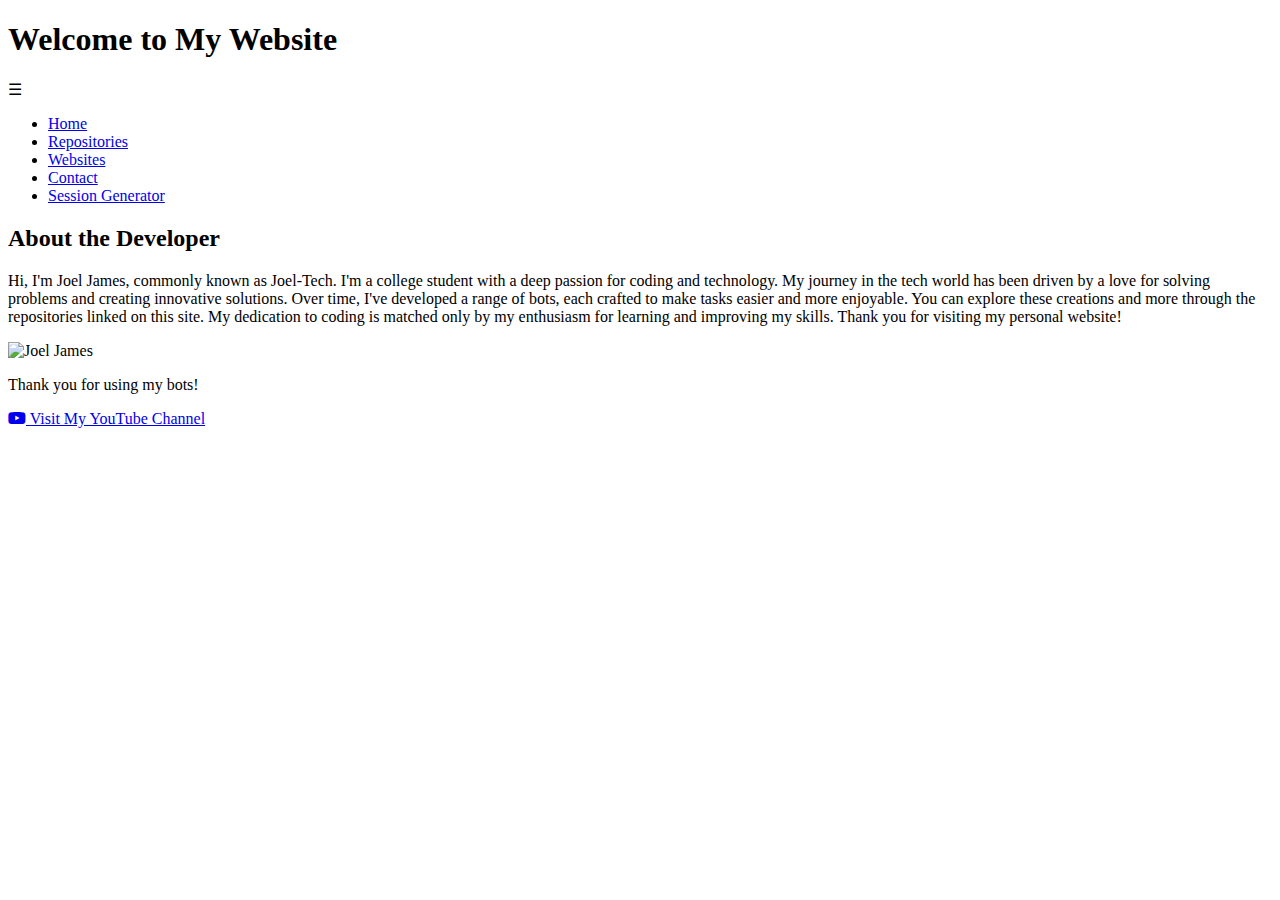
==== index.html @ bcd40783 "Joel" ====
<!DOCTYPE html>
<html lang="en">
<head>
    <meta charset="UTF-8">
    <meta name="viewport" content="width=device-width, initial-scale=1.0">
    <title>Home</title>
    <link rel="stylesheet" href="style.css">
    <link rel="stylesheet" href="https://cdnjs.cloudflare.com/ajax/libs/font-awesome/6.0.0-beta3/css/all.min.css">
</head>
<body>
    <header>
        <h1>Welcome to My Website</h1>
        <div class="menu-toggle" onclick="toggleMenu()">&#9776;</div>
        <nav id="menu" class="hidden">
            <ul>
                <li><a href="index.html">Home</a></li>
                <li><a href="repositories.html">Repositories</a></li>
                <li><a href="websites.html">Websites</a></li>
                <li><a href="contact.html">Contact</a></li>
                <li><a href="session-generator.html">Session Generator</a></li>
            </ul>
        </nav>
    </header>

    <section id="about">
        <h2>About the Developer</h2>
        <p>Hi, I'm Joel James, commonly known as Joel-Tech. I'm a college student with a deep passion for coding and technology. My journey in the tech world has been driven by a love for solving problems and creating innovative solutions. Over time, I've developed a range of bots, each crafted to make tasks easier and more enjoyable. You can explore these creations and more through the repositories linked on this site. My dedication to coding is matched only by my enthusiasm for learning and improving my skills. Thank you for visiting my personal website!</p>
        <!-- Add a profile photo if desired -->
        <img src="https://telegra.ph/file/dc33542966eba518085e5.jpg" alt="Joel James" class="profile-photo">
    </section>

    <footer>
        <p>Thank you for using my bots!</p>
        <a href="https://www.youtube.com/channel/YourChannelLink" class="button youtube-button" target="_blank">
            <i class="fab fa-youtube"></i> Visit My YouTube Channel
        </a>
    </footer>

    <script src="scripts.js"></script>
</body>
</html>
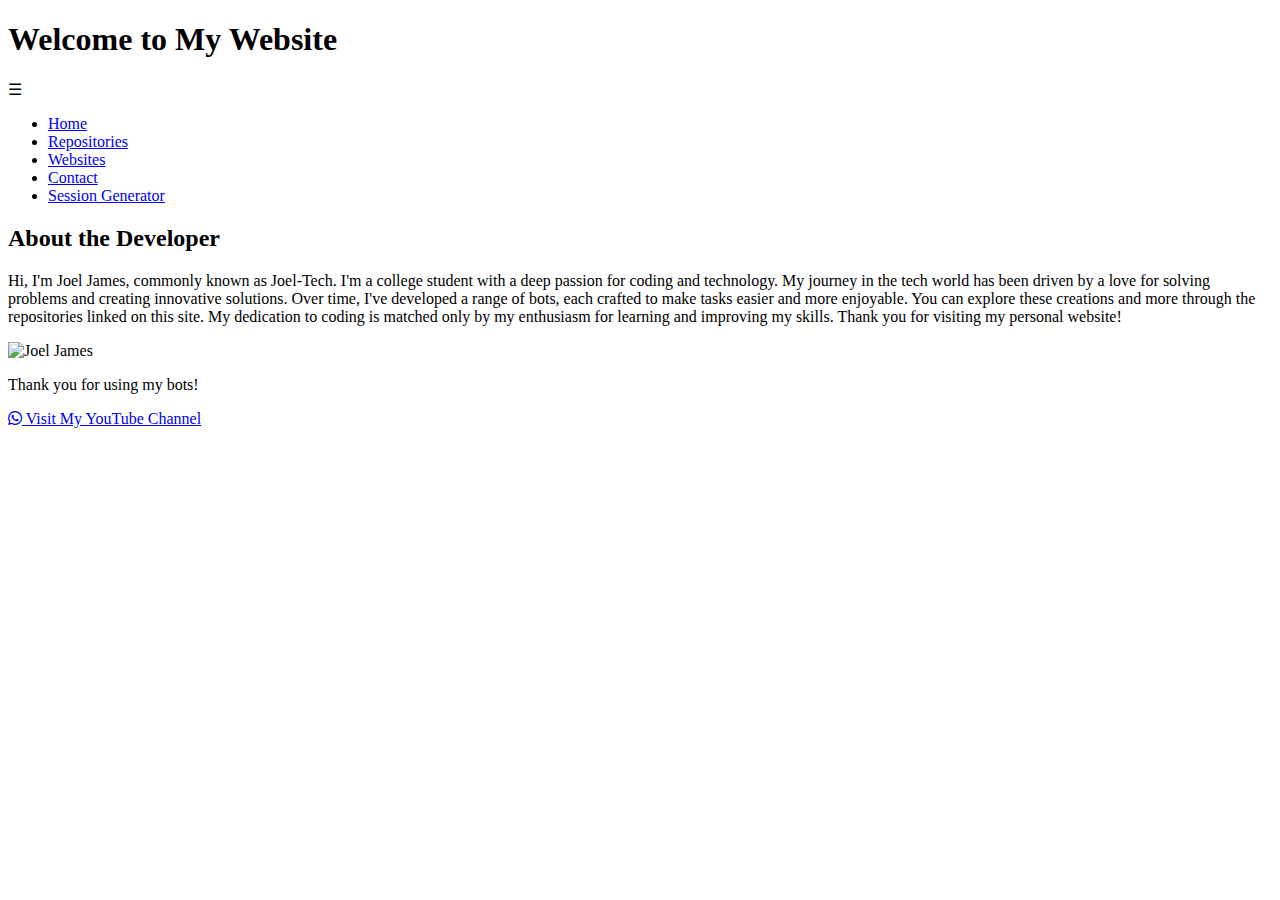
==== commit 45d9618f: "Joel" ====
--- a/index.html
+++ b/index.html
@@ -31,8 +31,8 @@
 
     <footer>
         <p>Thank you for using my bots!</p>
-        <a href="https://www.youtube.com/channel/YourChannelLink" class="button youtube-button" target="_blank">
-            <i class="fab fa-youtube"></i> Visit My YouTube Channel
+        <a href="https://whatsapp.com/channel/0029Vade9VgD38CPEnxfYF0M" class="button whatsapp-button" target="_blank">
+            <i class="fab fa-whatsapp"></i> Visit My YouTube Channel
         </a>
     </footer>
 
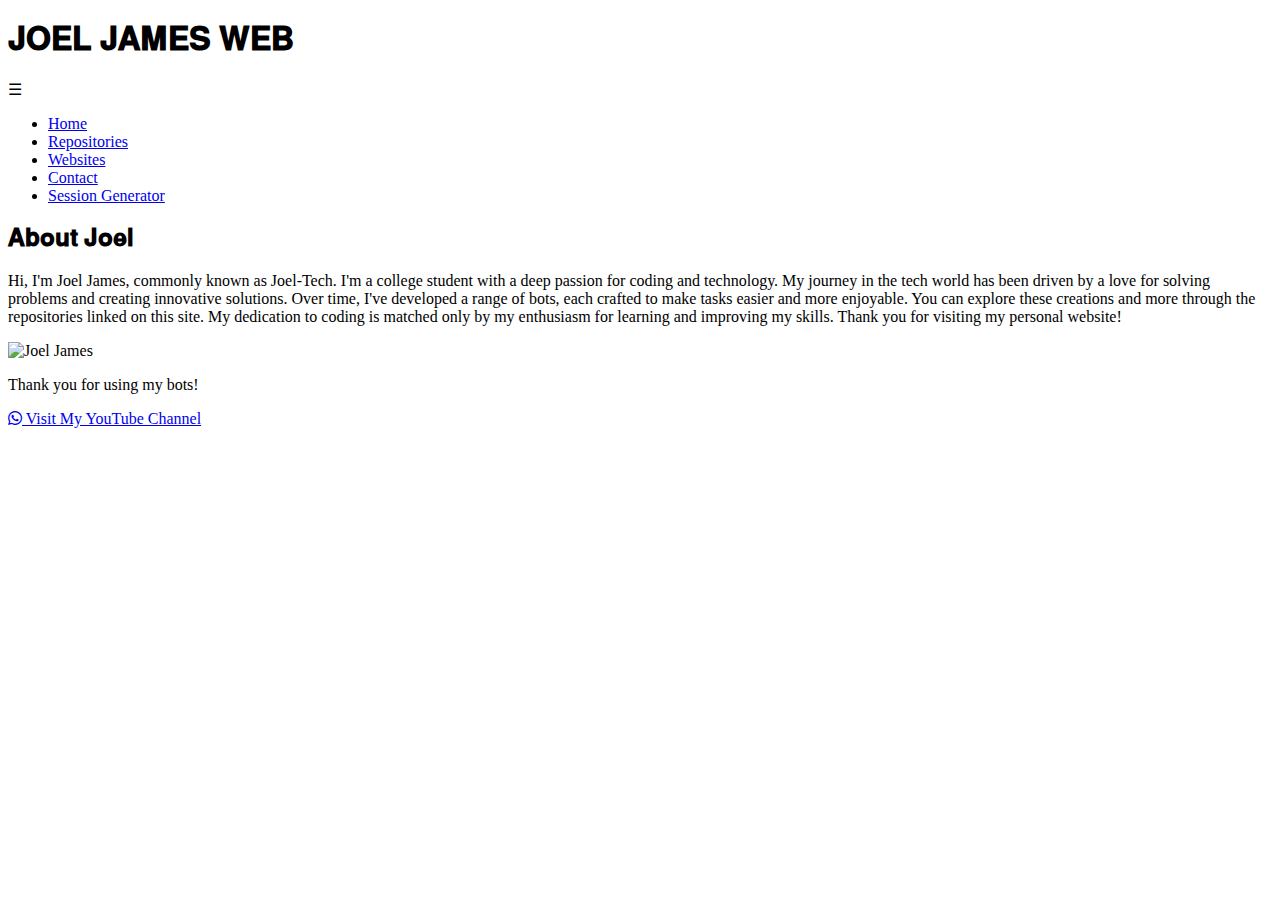
==== commit e55f4e8d: "Joel" ====
--- a/index.html
+++ b/index.html
@@ -9,7 +9,7 @@
 </head>
 <body>
     <header>
-        <h1>Welcome to My Website</h1>
+        <h1>𝐉𝐎𝐄𝐋 𝐉𝐀𝐌𝐄𝐒 𝐖𝐄𝐁</h1>
         <div class="menu-toggle" onclick="toggleMenu()">&#9776;</div>
         <nav id="menu" class="hidden">
             <ul>
@@ -23,10 +23,10 @@
     </header>
 
     <section id="about">
-        <h2>About the Developer</h2>
+        <h2>𝐀𝐛𝐨𝐮𝐭 𝐉𝐨𝐞𝐥</h2>
         <p>Hi, I'm Joel James, commonly known as Joel-Tech. I'm a college student with a deep passion for coding and technology. My journey in the tech world has been driven by a love for solving problems and creating innovative solutions. Over time, I've developed a range of bots, each crafted to make tasks easier and more enjoyable. You can explore these creations and more through the repositories linked on this site. My dedication to coding is matched only by my enthusiasm for learning and improving my skills. Thank you for visiting my personal website!</p>
         <!-- Add a profile photo if desired -->
-        <img src="https://telegra.ph/file/dc33542966eba518085e5.jpg" alt="Joel James" class="profile-photo">
+        <img src="https://telegra.ph/file/cb179e3f09b8f906f2893.jpg" alt="Joel James" class="profile-photo">
     </section>
 
     <footer>
